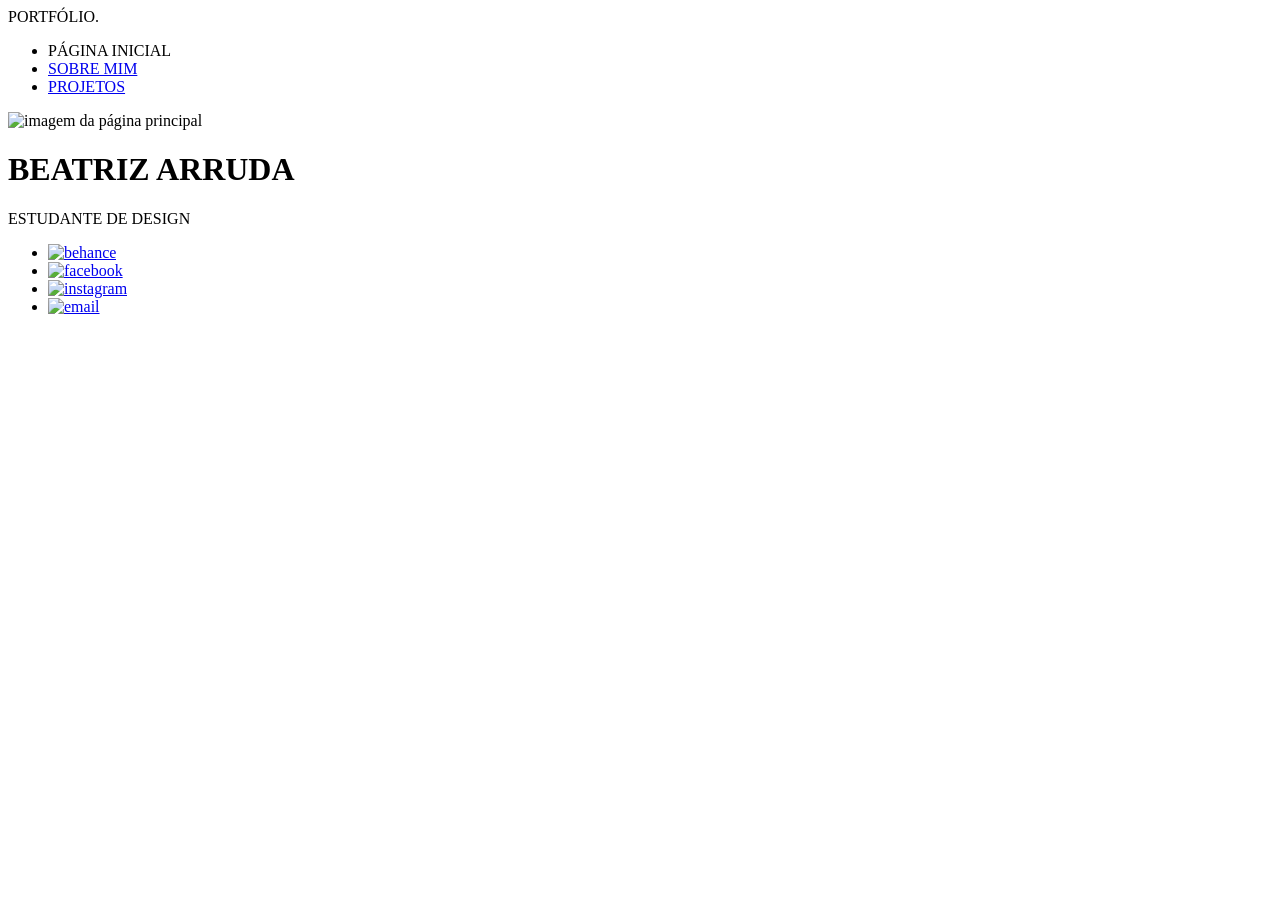
==== index.html @ 417965b2 "Add files via upload" ====
<!DOCTYPE html>
<html lang="pt">
    <head>
        <meta charset="UTF-8">
        <meta name="viewport" content="width=device-width, initial-scale=1.0">
        <link rel="stylesheet" type="text/css" href="css/style2.css">
        <title>Beatriz Arruda</title>
        <link href="https://fonts.googleapis.com/css2?family=Roboto" rel="stylesheet">
    </head>

    <body>

        <header>
            <span>PORTFÓLIO.</span>
            <nav>
                <ul>
                    <li class="ativo">PÁGINA INICIAL</li>
                    <li><a href="sobre_mim.html">SOBRE MIM</a></li>
                    <li><a href="projetos.html">PROJETOS</a></li>
                </ul>
            </nav>
        </header>

        <main id="inicial">
            <img src="imagens/imag.png" alt="imagem da página principal">
            <h1>BEATRIZ ARRUDA</h1>
            <div>ESTUDANTE DE DESIGN</div>
        </main>

        <footer>
            <ul>
                <li><a href="https://www.behance.net/beatrizarruda4"><img src="imagens/behance.png" alt="behance"></a></li>
                <li><a href="https://www.facebook.com/beatriz.arruda.503"><img src="imagens/facebook.png" alt="facebook"></a></li>
                <li><a href="https://www.instagram.com/beamarruda/"><img src="imagens/instagram.png" alt="instagram"></a></li>
                <li><a href="mailto:beamarruda@outlook.pt"><img src="imagens/funcionaaaa.png" alt="email"></a></li>
            </ul>
        </footer>

    </body>
</html>
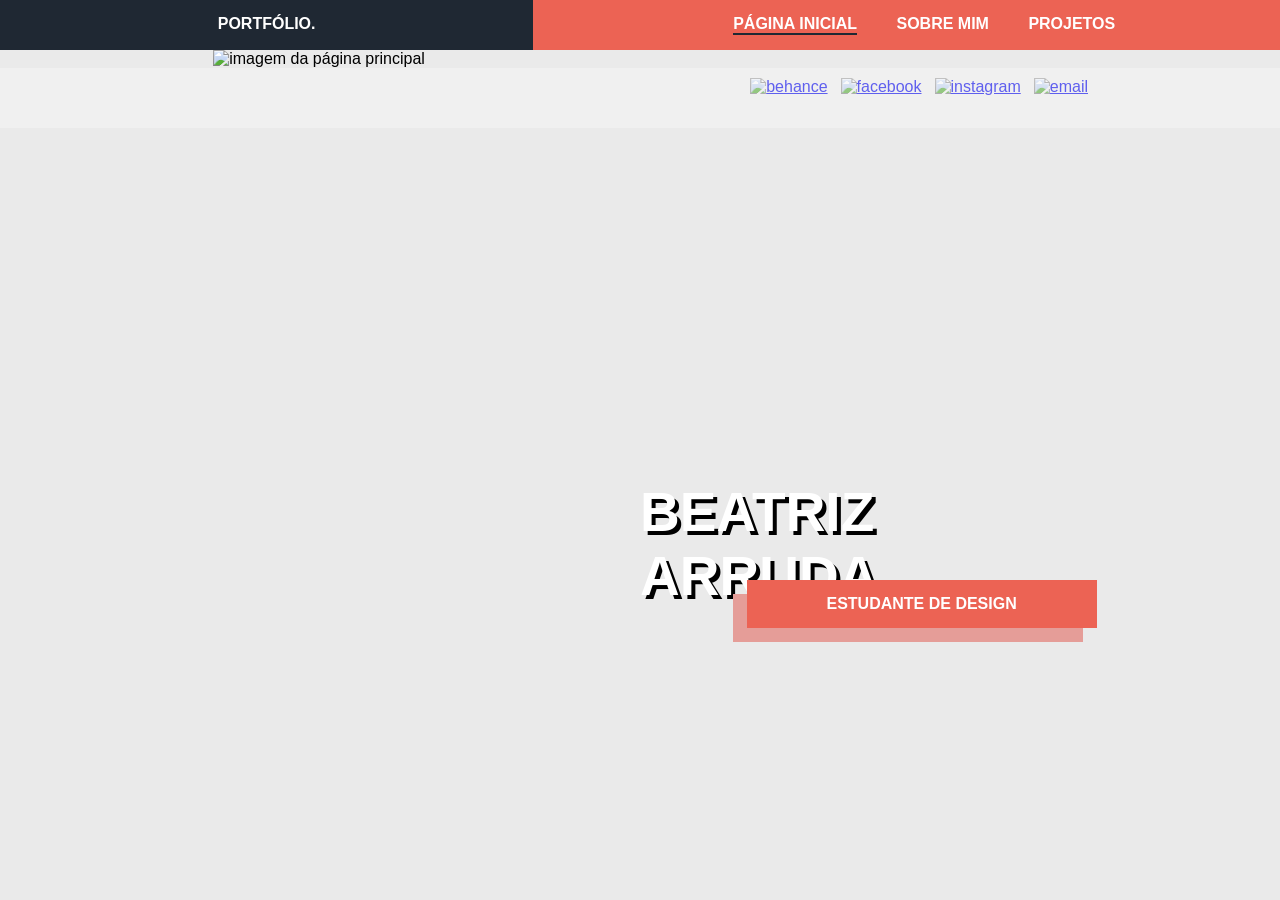
==== commit d1e336f3: "Update index.html" ====
--- a/index.html
+++ b/index.html
@@ -3,7 +3,7 @@
     <head>
         <meta charset="UTF-8">
         <meta name="viewport" content="width=device-width, initial-scale=1.0">
-        <link rel="stylesheet" type="text/css" href="css/style2.css">
+        <link rel="stylesheet" type="text/css" href="style2.css">
         <title>Beatriz Arruda</title>
         <link href="https://fonts.googleapis.com/css2?family=Roboto" rel="stylesheet">
     </head>
--- a/style2.css
+++ b/style2.css
@@ -0,0 +1,157 @@
+/* RETIRAR AS PREDEFINIÇÕES MARGIN E PADDING QUE O BROWSER FAZ */
+/* o '*' significa todas as tags */
+
+* {
+	margin: 0;
+    padding: 0;
+}
+
+body {
+    font-family: 'Roboto', sans-serif;
+    background-color: #eaeaea;
+}
+
+/* BARRA DE NAVEGAÇÃO */
+
+header {
+    width: 100%;
+    height: 50px;
+    font-weight: bold;
+    color: white;
+    font-size: 16px;
+}
+
+header span {
+    width: 41.66%;
+    display: inline-block;
+    height: 50px;
+    background-color: #1f2833;
+    text-align: center;
+    padding-top: 15px;
+    box-sizing: border-box;
+}
+
+header nav {
+    width: 58.33%;
+    height: 50px;
+    background-color: #ec6354;
+    float: right;
+    text-align: center;
+}
+
+header ul li {
+    display: inline-block;
+    margin-left: 35px;
+    padding-top: 15px;
+    list-style-type: none;
+}
+
+header ul li a {
+    color: white;
+    text-decoration: none;
+}
+
+header ul li.ativo {
+    border-bottom: 2px solid #1f2833;
+}
+
+header ul li a:hover {
+    text-decoration: none;
+    border-bottom: 2px solid #eaeaea;
+}
+
+/* IMAGEM DA PÁGINA PRINCIPAL com o efeito de opacidade */
+
+#inicial img {
+    margin-left: 16.66%;
+height: 803px
+
+   
+}
+
+#inicial img:hover {
+    opacity: 1;
+}
+
+/* TÍTULO BEATRIZ ARRUDA */
+
+#inicial h1 {
+    width: 33.33%; /* 4 colunas */
+    font-size: 55px;
+    color: white;
+
+    /* sombra 4px para a direita e 4px para baixo */
+    text-shadow: 4px 4px #000000;
+
+    /* posição absolute para ter 50% do top e 40% da esquerda */
+    position: absolute;
+    top: 480px;
+    left: 50%; /* 6 colunas da esquerda */
+}
+/* LEGENDA ESTUDANTE DE DESIGN */
+
+#inicial div {
+    width: 25%; /* largura de 3 colunas */
+    text-align: center;
+    /* display inline-block e position absolute para aplicar o left e o top */
+    display: inline-block;
+    position: absolute;
+    left: 58.33%;
+    top: 580px;
+    /*cor de texto branco, cor de fundo e cor da sombra no box-shadow */
+    color: white;
+    background-color: #ec6354;
+    padding: 15px;
+    font-weight: bold;
+    box-shadow: -14px 14px #e59d98;
+}
+
+
+/* FOOTER */
+
+footer {
+    background-color: #f0f0f0;
+    height: 60px;
+}
+
+/* float right do ul para ir para a direita, float left de cada li para não alterar a ordem */
+
+footer ul {
+    /* margem à direita do ul */
+    margin-right: 15%;
+    margin-top: 10px;
+    float: right;
+}
+
+footer ul li {
+    list-style-type: none;
+    float: left;
+    margin-left: 13px;
+}
+
+footer ul li img {
+    height: 40px;
+    opacity: 0.6;
+}
+
+footer ul li img:hover {
+    opacity: 1;
+}
+@media only screen and (max-width: 768px) {
+    header span {
+        width: 100%;
+    }
+    header nav {
+        width: 100%;
+    }
+    header ul li {
+        margin: 0px 10px;
+    }
+    #projetos .quadrados {
+        top: 120px;
+    }
+    #projetos ul {
+        width: 100%;
+        margin-left: 0;
+    }
+}
